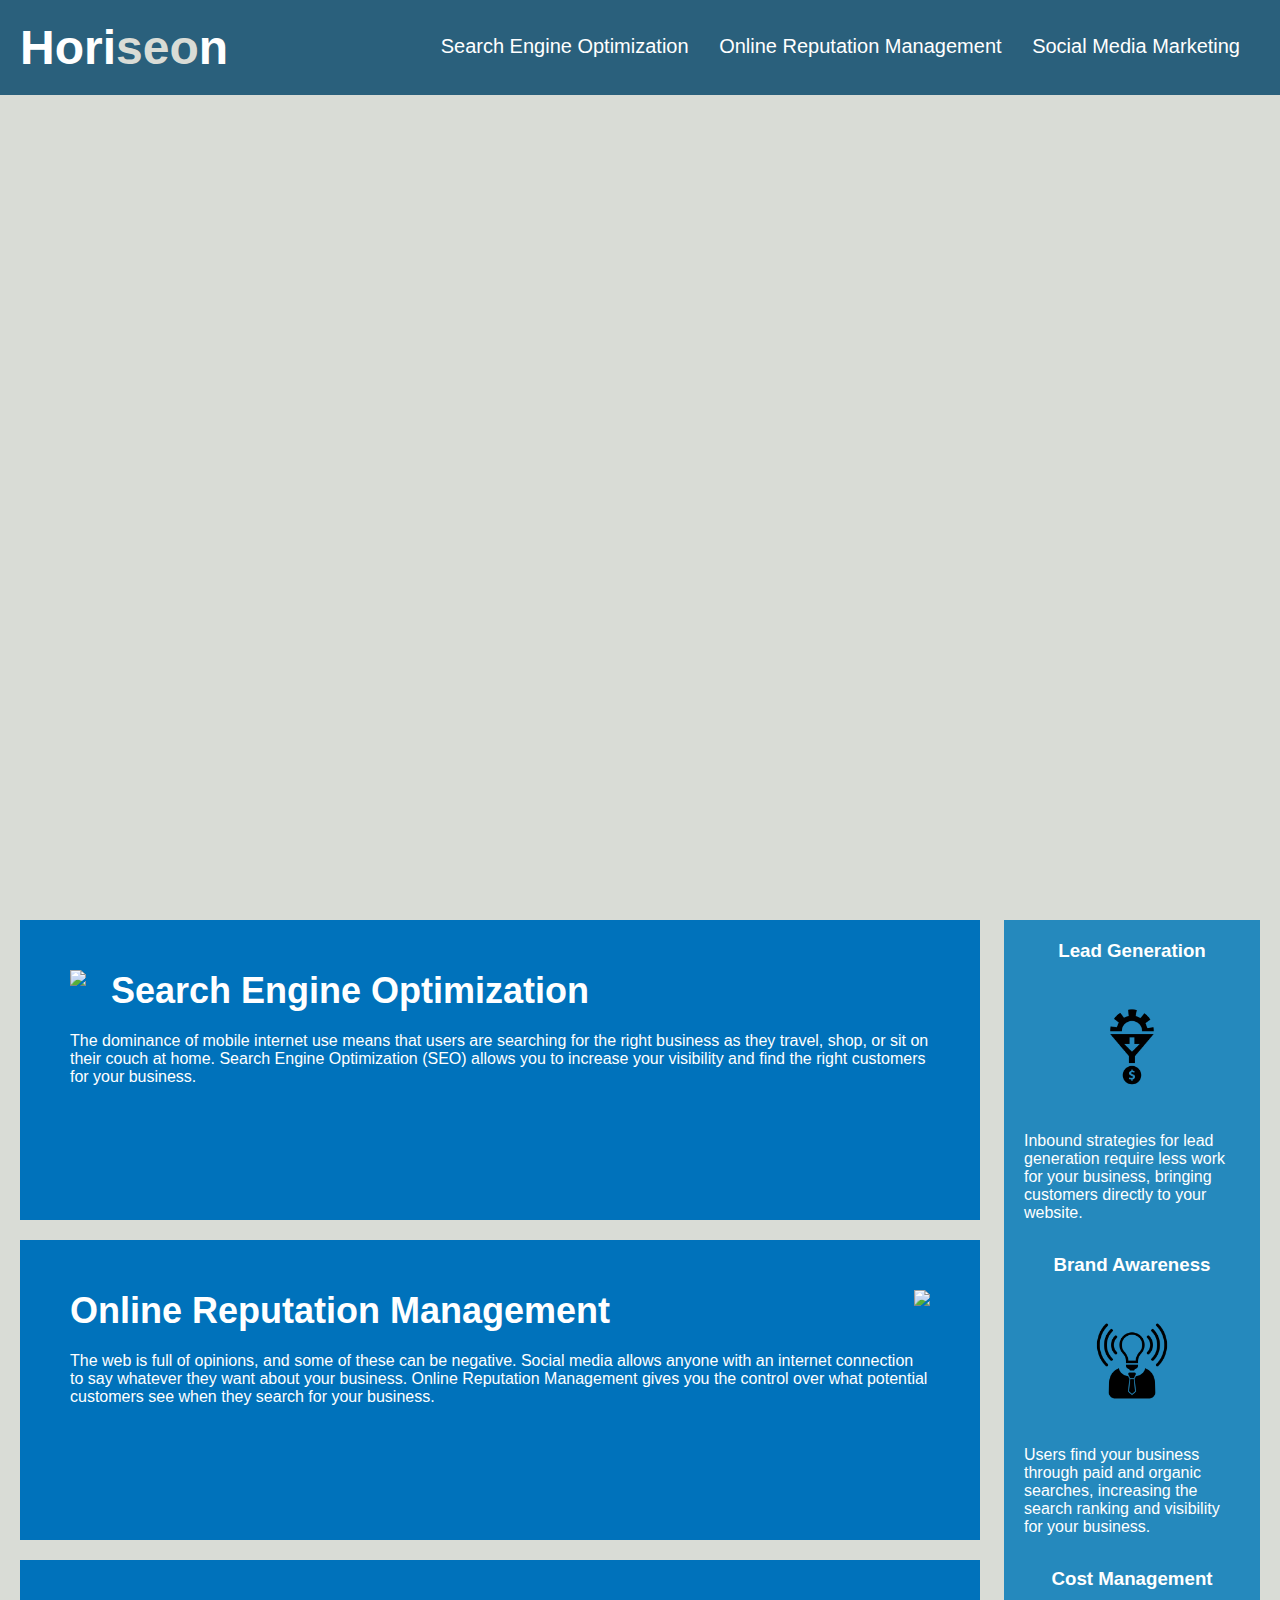
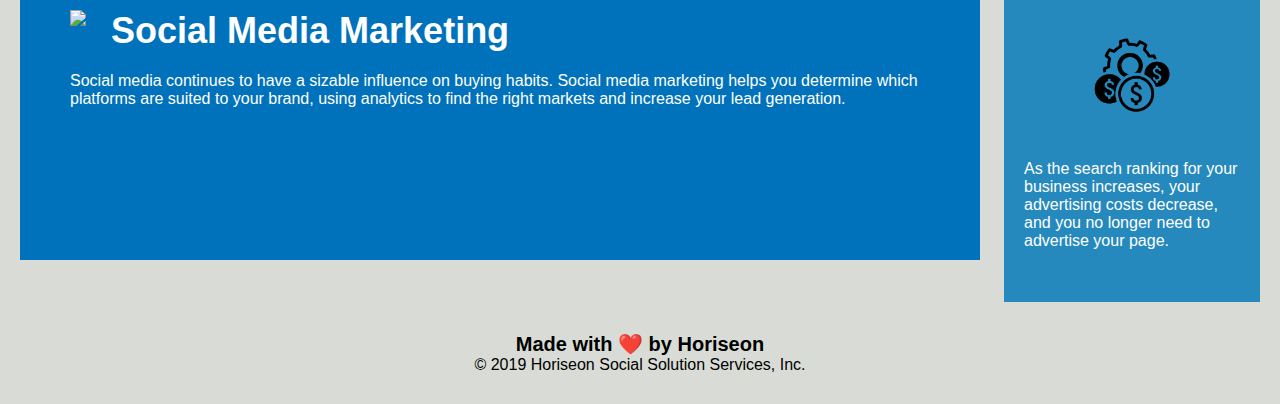
==== refactored-code/index.html @ 7a1b9dad "cloned starter code" ====
<!DOCTYPE html>
<html lang="en-us">

<head>
    <meta charset="UTF-8" />
    <link rel="stylesheet" href="./assets/css/style.css">
    <title>website</title>
</head>

<body>
    <div class="header">
        <h1>Hori<span class="seo">seo</span>n</h1>
        <div>
            <ul>
                <li>
                    <a href="#search-engine-optimization">Search Engine Optimization</a>
                </li>
                <li>
                    <a href="#online-reputation-management">Online Reputation Management</a>
                </li>
                <li>
                    <a href="#social-media-marketing">Social Media Marketing</a>
                </li>
            </ul>
        </div>
    </div>
    <div class="hero"></div>
    <div class="content">
        <div class="search-engine-optimization">
            <img src="./assets/images/search-engine-optimization.jpg" class="float-left" />
            <h2>Search Engine Optimization</h2>
            <p>
                The dominance of mobile internet use means that users are searching for the right business as they travel, shop, or sit on their couch at home. Search Engine Optimization (SEO) allows you to increase your visibility and find the right customers for your business.
            </p>
        </div>
        <div id="online-reputation-management" class="online-reputation-management">
            <img src="./assets/images/online-reputation-management.jpg" class="float-right" />
            <h2>Online Reputation Management</h2>
            <p>
                The web is full of opinions, and some of these can be negative. Social media allows anyone with an internet connection to say whatever they want about your business. Online Reputation Management gives you the control over what potential customers see when they search for your business.
            </p>
        </div>
        <div id="social-media-marketing" class="social-media-marketing">
            <img src="./assets/images/social-media-marketing.jpg" class="float-left" />
            <h2>Social Media Marketing</h2>
            <p>
                Social media continues to have a sizable influence on buying habits. Social media marketing helps you determine which platforms are suited to your brand, using analytics to find the right markets and increase your lead generation.
            </p>
        </div>
    </div>
    <div class="benefits">
        <div class="benefit-lead">
            <h3>Lead Generation</h3>
            <img src="./assets/images/lead-generation.png" />
            <p>
                Inbound strategies for lead generation require less work for your business, bringing customers directly to your website.
            </p>
        </div>
        <div class="benefit-brand">
            <h3>Brand Awareness</h3>
            <img src="./assets/images/brand-awareness.png" />
            <p>
                Users find your business through paid and organic searches, increasing the search ranking and visibility for your business.
            </p>
        </div>
        <div class="benefit-cost">
            <h3>Cost Management</h3>
            <img src="./assets/images/cost-management.png"></img>
            <p>
                As the search ranking for your business increases, your advertising costs decrease, and you no longer need to advertise your page.
            </p>
        </div>
    </div>
    <div class="footer">
        <h2>Made with ❤️️ by Horiseon</h2>
        <p>
            &copy; 2019 Horiseon Social Solution Services, Inc.
        </p>
    </div>
</body>

</html>
---- refactored-code/assets/css/style.css ----
* {
    box-sizing: border-box;
    padding: 0;
    margin: 0;
}

body {
    background-color: #d9dcd6;
}

.header {
    padding: 20px;
    font-family: 'Trebuchet MS', 'Lucida Sans Unicode', 'Lucida Grande', 'Lucida Sans', Arial, sans-serif;
    background-color: #2a607c;
    color: #ffffff;
}

.header h1 {
    display: inline-block;
    font-size: 48px;
}

.header h1 .seo {
    color: #d9dcd6;
}

.header div {
    padding-top: 15px;
    margin-right: 20px;
    float: right;
    font-family: 'Gill Sans', 'Gill Sans MT', Calibri, 'Trebuchet MS', sans-serif;
    font-size: 20px;
}

.header div ul {
    list-style-type: none;
}

.header div ul li {
    display: inline-block;
    margin-left: 25px;
}

a {
    color: #ffffff;
    text-decoration: none;
}

p {
    font-size: 16px;
}

.hero {
    height: 800px;
    width: 100%;
    margin-bottom: 25px;
    background-image: url("../images/digital-marketing-meeting.jpg");
    background-size: cover;
    background-position: center;
}

.float-left {
    float: left;
    margin-right: 25px;
}

.float-right {
    float: right;
    margin-left: 25px;
}

.content {
    width: 75%;
    display: inline-block;
    margin-left: 20px;
}

.benefits {
    margin-right: 20px;
    padding: 20px;
    clear: both;
    float: right;
    width: 20%;
    height: 100%;
    font-family: 'Gill Sans', 'Gill Sans MT', Calibri, 'Trebuchet MS', sans-serif;
    background-color: #2589bd;
}

.benefit-lead {
    margin-bottom: 32px;
    color: #ffffff;
}

.benefit-brand {
    margin-bottom: 32px;
    color: #ffffff;
}

.benefit-cost {
    margin-bottom: 32px;
    color: #ffffff;
}

.benefit-lead h3 {
    margin-bottom: 10px;
    text-align: center;
}

.benefit-brand h3 {
    margin-bottom: 10px;
    text-align: center;
}

.benefit-cost h3 {
    margin-bottom: 10px;
    text-align: center;
}

.benefit-lead img {
    display: block;
    margin: 10px auto;
    max-width: 150px;
}

.benefit-brand img {
    display: block;
    margin: 10px auto;
    max-width: 150px;
}

.benefit-cost img {
    display: block;
    margin: 10px auto;
    max-width: 150px;
}

.search-engine-optimization {
    margin-bottom: 20px;
    padding: 50px;
    height: 300px;
    font-family: 'Gill Sans', 'Gill Sans MT', Calibri, 'Trebuchet MS', sans-serif;
    background-color: #0072bb;
    color: #ffffff;
}

.online-reputation-management {
    margin-bottom: 20px;
    padding: 50px;
    height: 300px;
    font-family: 'Gill Sans', 'Gill Sans MT', Calibri, 'Trebuchet MS', sans-serif;
    background-color: #0072bb;
    color: #ffffff;
}

.social-media-marketing {
    margin-bottom: 20px;
    padding: 50px;
    height: 300px;
    font-family: 'Gill Sans', 'Gill Sans MT', Calibri, 'Trebuchet MS', sans-serif;
    background-color: #0072bb;
    color: #ffffff;
}

.search-engine-optimization img {
    max-height: 200px;
}

.online-reputation-management img {
    max-height: 200px;
}

.social-media-marketing img {
    max-height: 200px;
}

.search-engine-optimization h2 {
    margin-bottom: 20px;
    font-size: 36px;
}

.online-reputation-management h2 {
    margin-bottom: 20px;
    font-size: 36px;
}

.social-media-marketing h2 {
    margin-bottom: 20px;
    font-size: 36px;
}

.footer {
    padding: 30px;
    clear: both;
    font-family: 'Trebuchet MS', 'Lucida Sans Unicode', 'Lucida Grande', 'Lucida Sans', Arial, sans-serif;
    text-align: center;
}

.footer h2 {
    font-size: 20px;
}
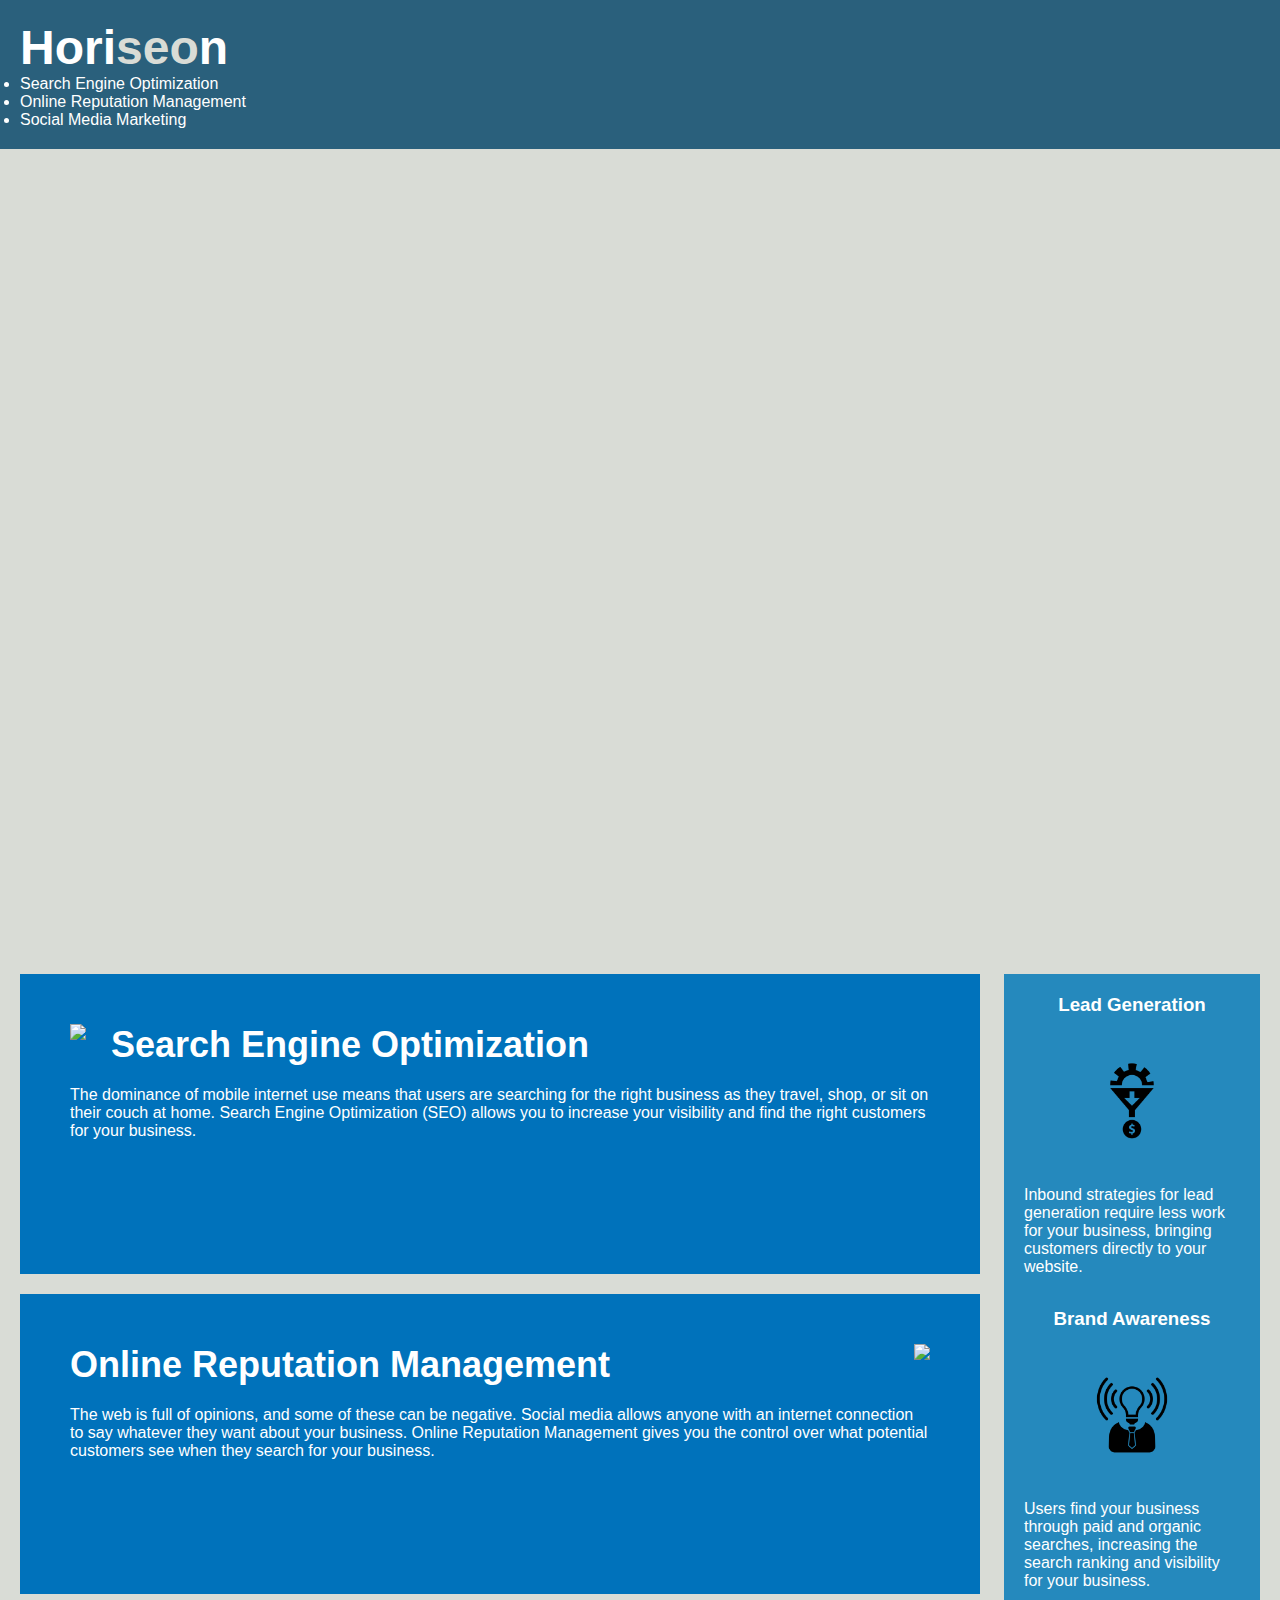
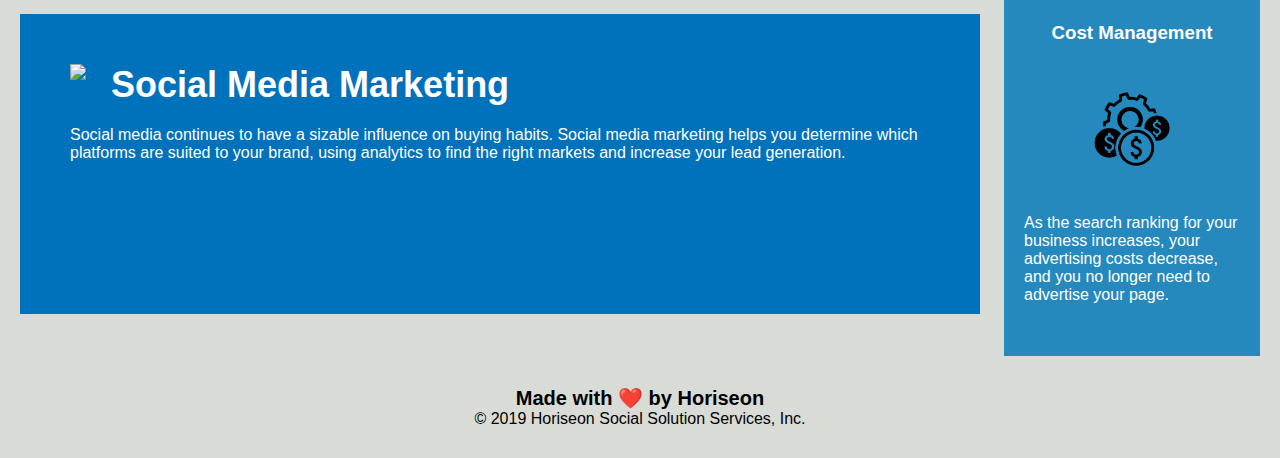
==== commit b4a37ed9: "semantic html elements in place of ambiguous divs" ====
--- a/refactored-code/index.html
+++ b/refactored-code/index.html
@@ -4,13 +4,14 @@
 <head>
     <meta charset="UTF-8" />
     <link rel="stylesheet" href="./assets/css/style.css">
-    <title>website</title>
+    <title>Horiseon Landing Page</title>
 </head>
 
 <body>
-    <div class="header">
+    <!-- header -->
+    <header class="header">
         <h1>Hori<span class="seo">seo</span>n</h1>
-        <div>
+        <nav>
             <ul>
                 <li>
                     <a href="#search-engine-optimization">Search Engine Optimization</a>
@@ -22,10 +23,14 @@
                     <a href="#social-media-marketing">Social Media Marketing</a>
                 </li>
             </ul>
-        </div>
-    </div>
+        </nav>
+    </header>
+
+    <!-- hero -->
     <div class="hero"></div>
-    <div class="content">
+
+    <!-- content -->
+    <section class="content">
         <div class="search-engine-optimization">
             <img src="./assets/images/search-engine-optimization.jpg" class="float-left" />
             <h2>Search Engine Optimization</h2>
@@ -47,8 +52,8 @@
                 Social media continues to have a sizable influence on buying habits. Social media marketing helps you determine which platforms are suited to your brand, using analytics to find the right markets and increase your lead generation.
             </p>
         </div>
-    </div>
-    <div class="benefits">
+    </section>
+    <section class="benefits">
         <div class="benefit-lead">
             <h3>Lead Generation</h3>
             <img src="./assets/images/lead-generation.png" />
@@ -70,13 +75,15 @@
                 As the search ranking for your business increases, your advertising costs decrease, and you no longer need to advertise your page.
             </p>
         </div>
-    </div>
-    <div class="footer">
+    </section>
+
+    <!-- footer -->
+    <footer class="footer">
         <h2>Made with ❤️️ by Horiseon</h2>
         <p>
             &copy; 2019 Horiseon Social Solution Services, Inc.
         </p>
-    </div>
+    </footer>
 </body>
 
 </html>
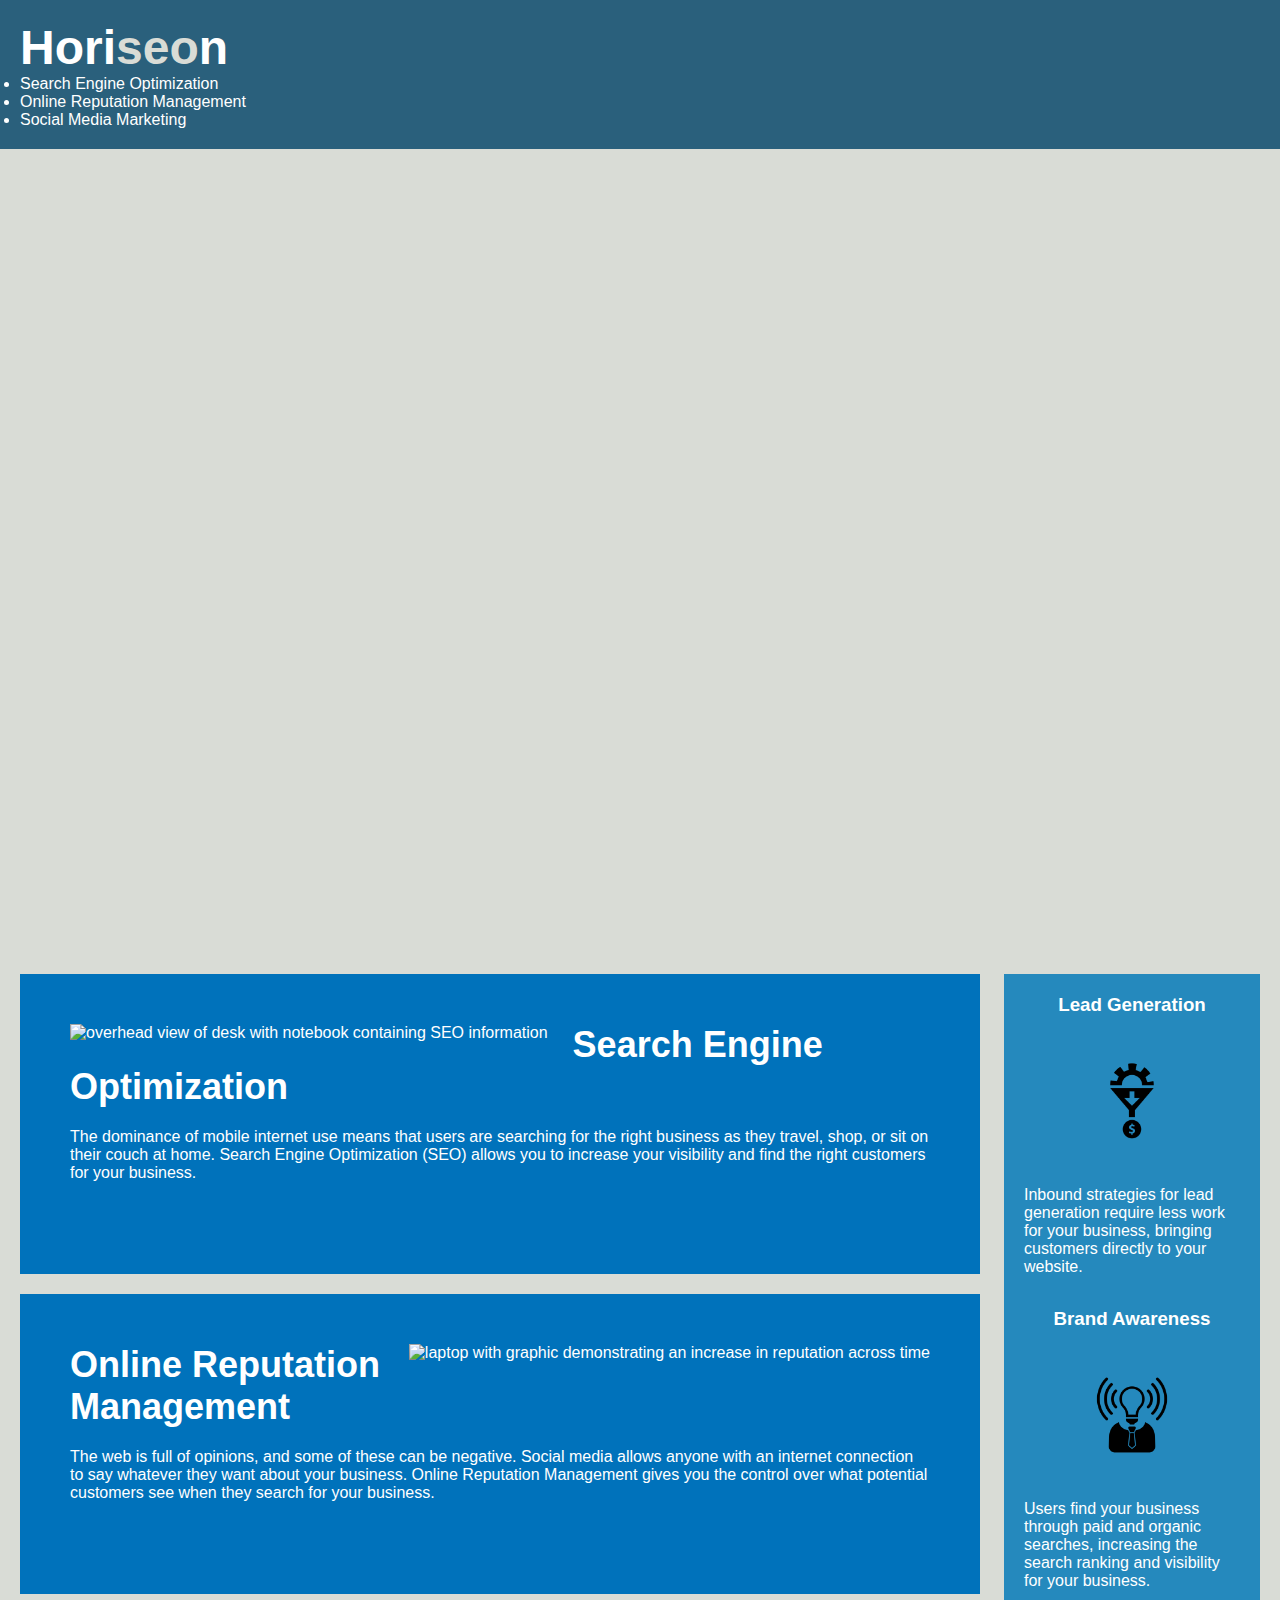
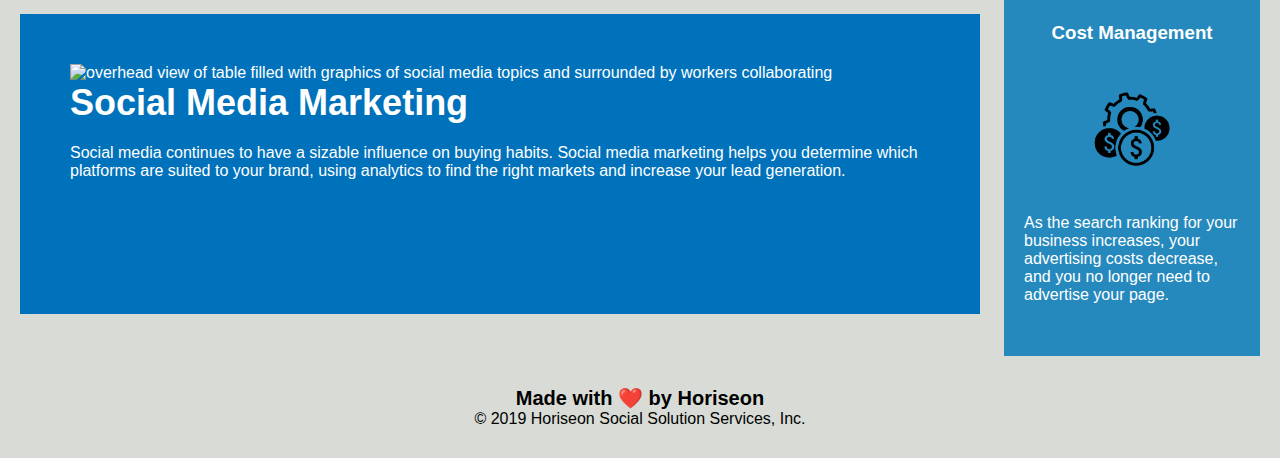
==== commit a163e454: "alt attributes added to all images in index.html" ====
--- a/refactored-code/index.html
+++ b/refactored-code/index.html
@@ -32,21 +32,21 @@
     <!-- content -->
     <section class="content">
         <div class="search-engine-optimization">
-            <img src="./assets/images/search-engine-optimization.jpg" class="float-left" />
+            <img src="./assets/images/search-engine-optimization.jpg" class="float-left" alt="overhead view of desk with notebook containing SEO information" />
             <h2>Search Engine Optimization</h2>
             <p>
                 The dominance of mobile internet use means that users are searching for the right business as they travel, shop, or sit on their couch at home. Search Engine Optimization (SEO) allows you to increase your visibility and find the right customers for your business.
             </p>
         </div>
         <div id="online-reputation-management" class="online-reputation-management">
-            <img src="./assets/images/online-reputation-management.jpg" class="float-right" />
+            <img src="./assets/images/online-reputation-management.jpg" class="float-right" alt="laptop with graphic demonstrating an increase in reputation across time" />
             <h2>Online Reputation Management</h2>
             <p>
                 The web is full of opinions, and some of these can be negative. Social media allows anyone with an internet connection to say whatever they want about your business. Online Reputation Management gives you the control over what potential customers see when they search for your business.
             </p>
         </div>
         <div id="social-media-marketing" class="social-media-marketing">
-            <img src="./assets/images/social-media-marketing.jpg" class="float-left" />
+            <img src="./assets/images/social-media-marketing.jpg" class="float-left" alt="overhead view of table filled with graphics of social media topics and surrounded by workers collaborating"/>
             <h2>Social Media Marketing</h2>
             <p>
                 Social media continues to have a sizable influence on buying habits. Social media marketing helps you determine which platforms are suited to your brand, using analytics to find the right markets and increase your lead generation.
@@ -56,21 +56,21 @@
     <section class="benefits">
         <div class="benefit-lead">
             <h3>Lead Generation</h3>
-            <img src="./assets/images/lead-generation.png" />
+            <img src="./assets/images/lead-generation.png" alt="simple graphic depicting increased income" />
             <p>
                 Inbound strategies for lead generation require less work for your business, bringing customers directly to your website.
             </p>
         </div>
         <div class="benefit-brand">
             <h3>Brand Awareness</h3>
-            <img src="./assets/images/brand-awareness.png" />
+            <img src="./assets/images/brand-awareness.png" alt="graphic of a lightbulb radiating brand awareness" />
             <p>
                 Users find your business through paid and organic searches, increasing the search ranking and visibility for your business.
             </p>
         </div>
         <div class="benefit-cost">
             <h3>Cost Management</h3>
-            <img src="./assets/images/cost-management.png"></img>
+            <img src="./assets/images/cost-management.png" alt="graphic of a gear turning surrounded by dollar signs" />
             <p>
                 As the search ranking for your business increases, your advertising costs decrease, and you no longer need to advertise your page.
             </p>
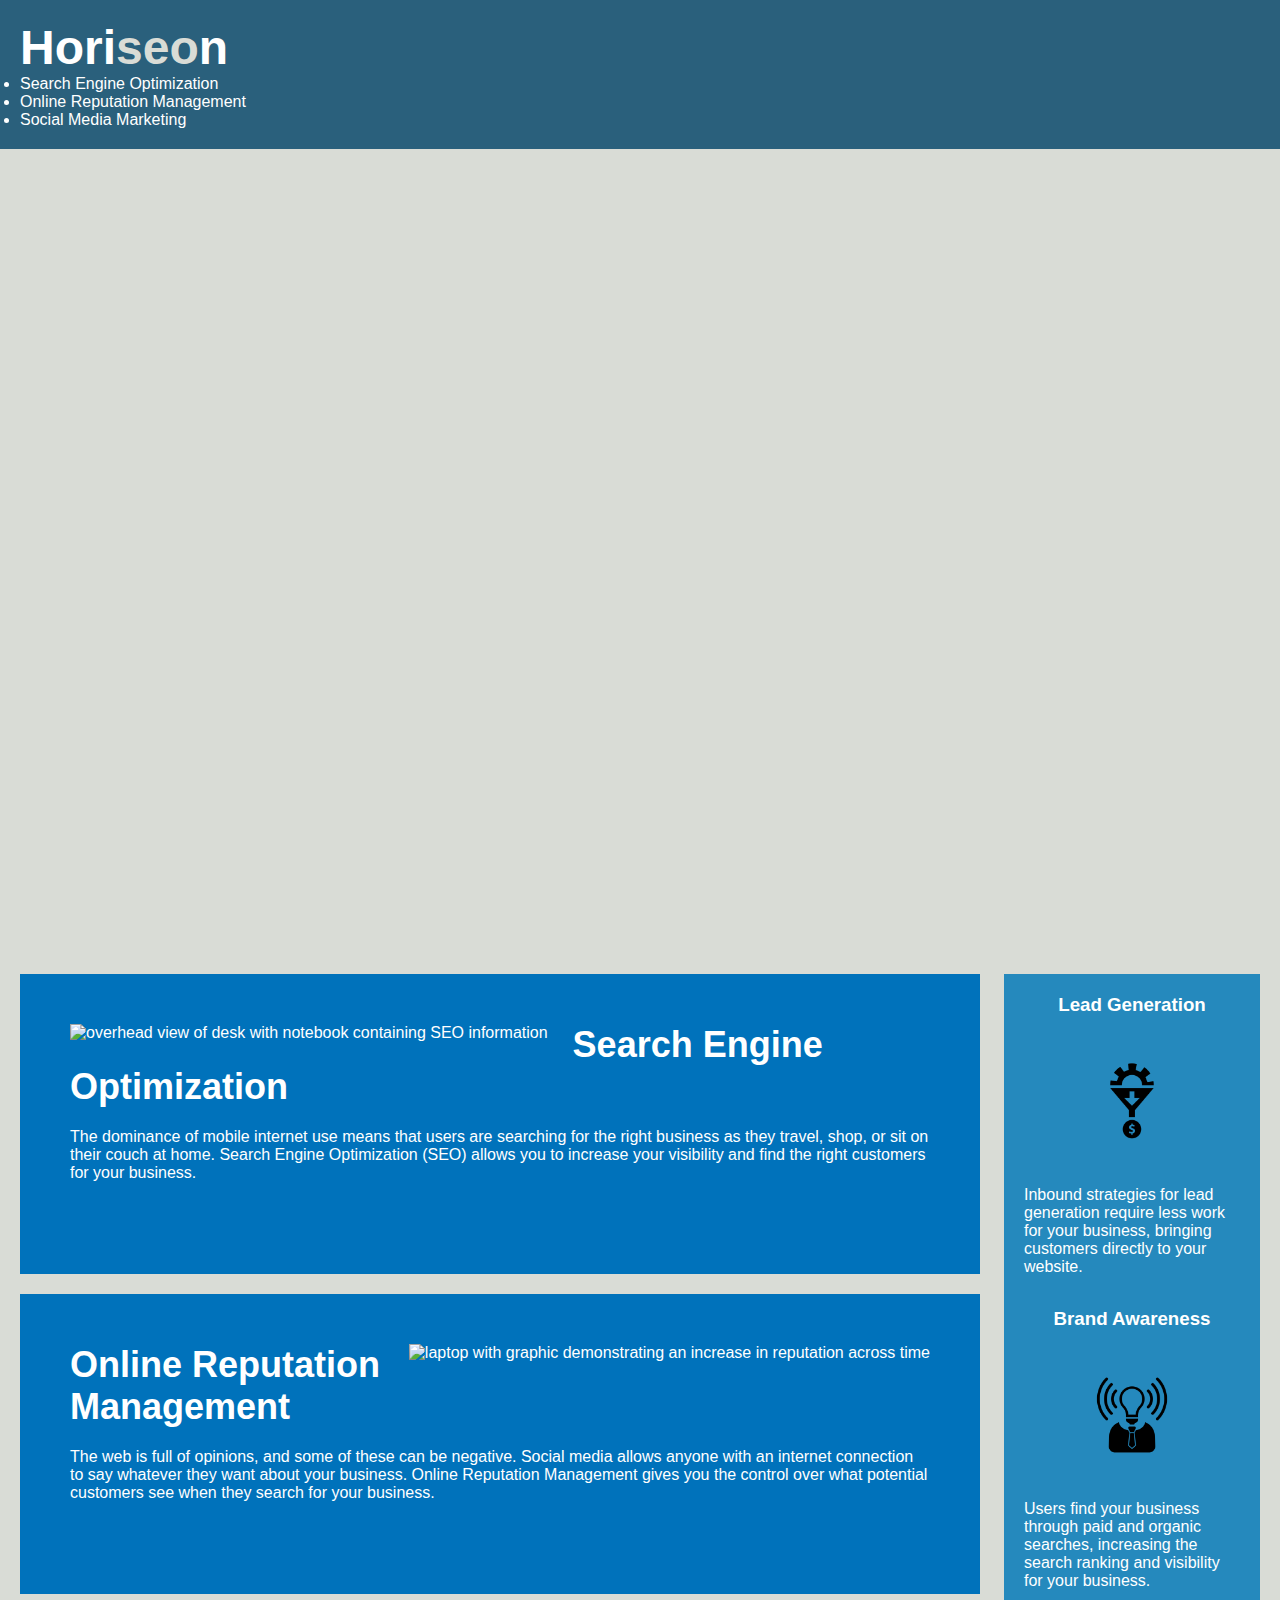
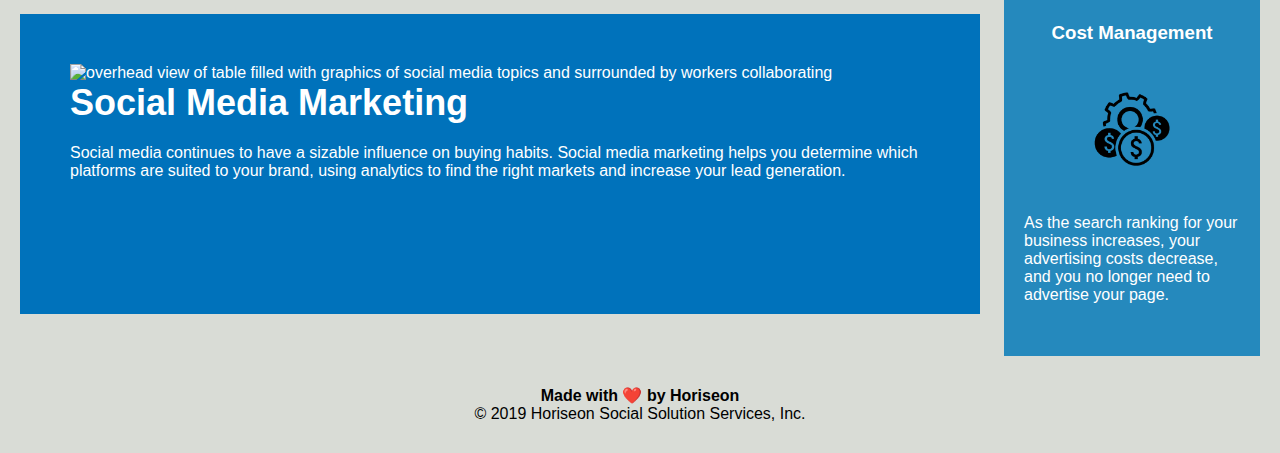
==== commit e1955ab2: "fixed first nav link, made hero more descriptive and accessible, added navbar class" ====
--- a/refactored-code/index.html
+++ b/refactored-code/index.html
@@ -11,7 +11,7 @@
     <!-- header -->
     <header class="header">
         <h1>Hori<span class="seo">seo</span>n</h1>
-        <nav>
+        <nav class="navbar">
             <ul>
                 <li>
                     <a href="#search-engine-optimization">Search Engine Optimization</a>
@@ -27,11 +27,11 @@
     </header>
 
     <!-- hero -->
-    <div class="hero"></div>
+    <div class="hero" role="img" aria-label="depiction of an office meeting with workers collaborating at a desk"></div>
 
     <!-- content -->
     <section class="content">
-        <div class="search-engine-optimization">
+        <div id="search-engine-optimization" class="search-engine-optimization">
             <img src="./assets/images/search-engine-optimization.jpg" class="float-left" alt="overhead view of desk with notebook containing SEO information" />
             <h2>Search Engine Optimization</h2>
             <p>
@@ -79,7 +79,7 @@
 
     <!-- footer -->
     <footer class="footer">
-        <h2>Made with ❤️️ by Horiseon</h2>
+        <h4>Made with ❤️️ by Horiseon</h4>
         <p>
             &copy; 2019 Horiseon Social Solution Services, Inc.
         </p>
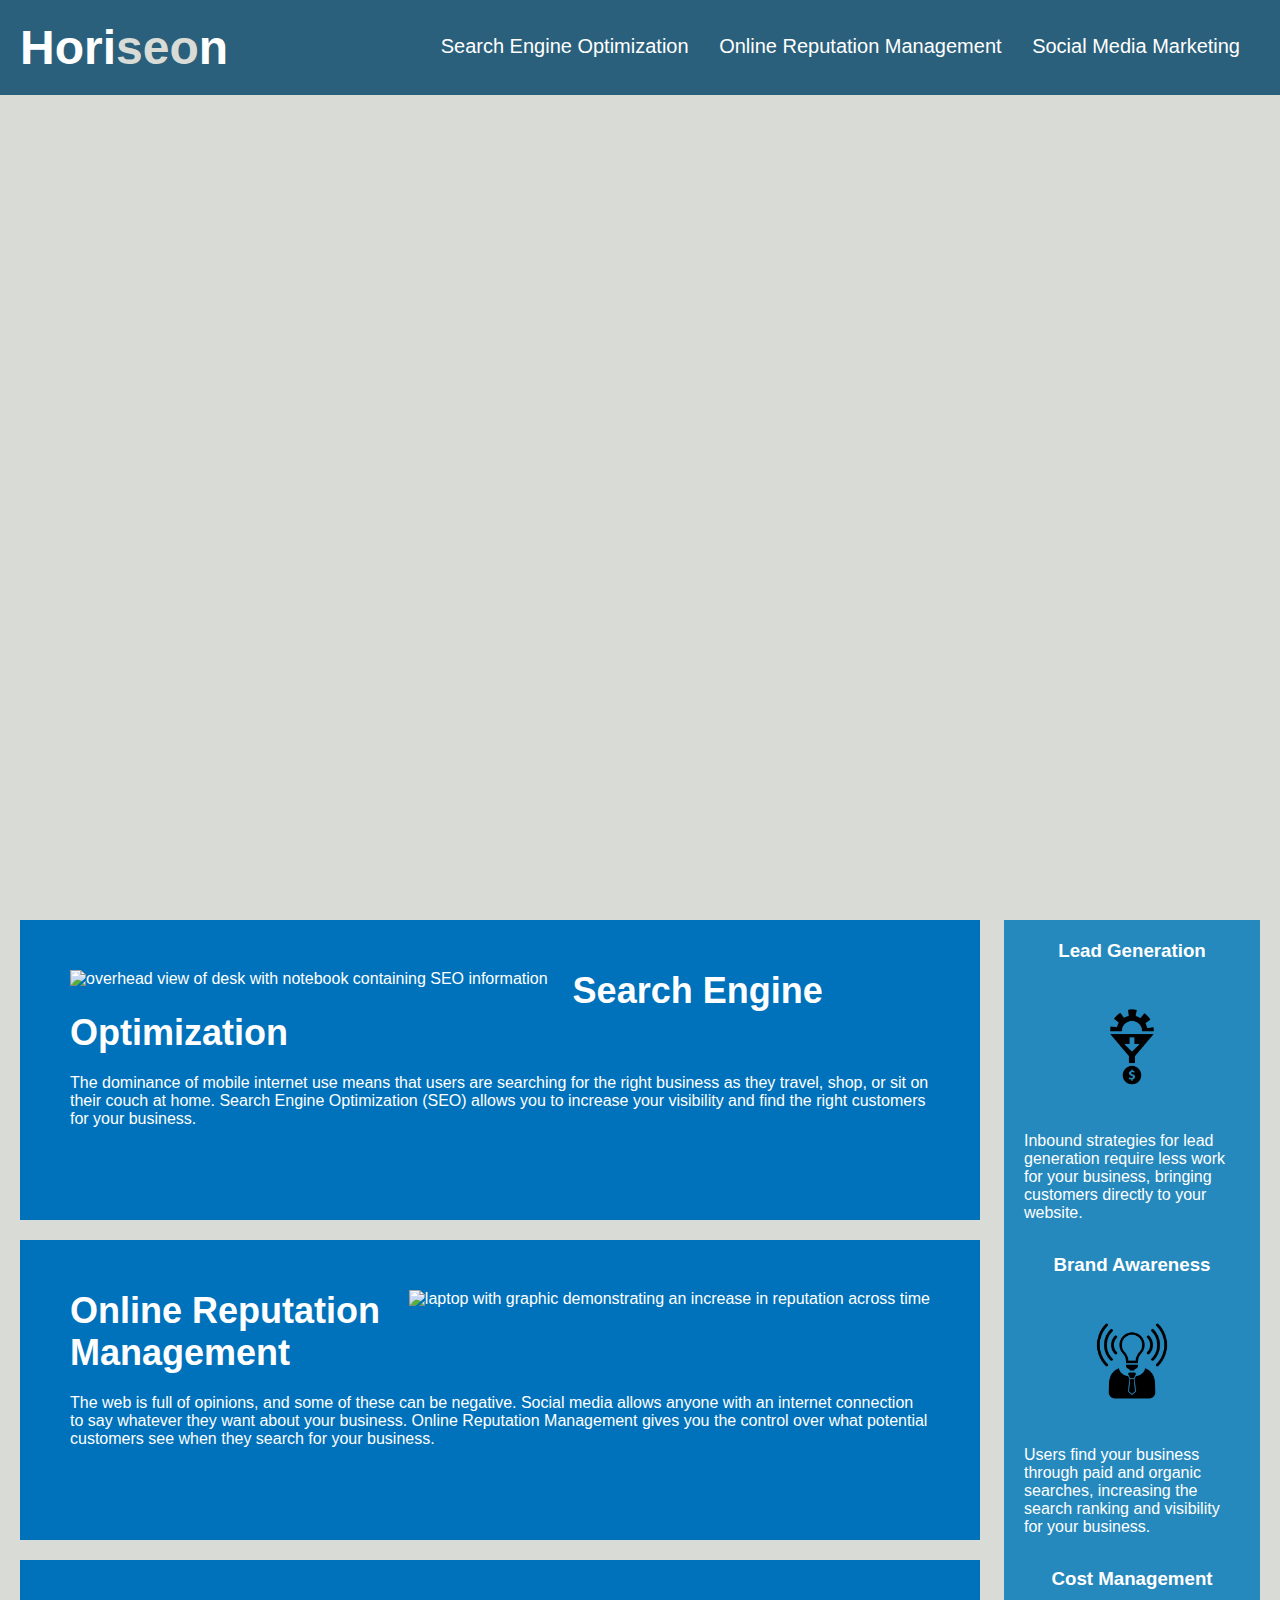
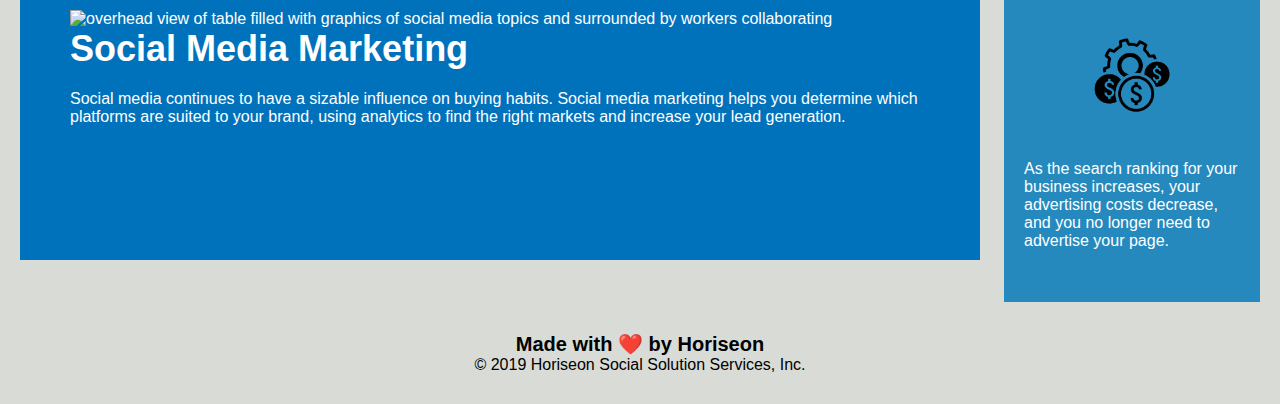
==== commit 6c9f2a81: "removed redundant classes" ====
--- a/refactored-code/index.html
+++ b/refactored-code/index.html
@@ -31,21 +31,21 @@
 
     <!-- content -->
     <section class="content">
-        <div id="search-engine-optimization" class="search-engine-optimization">
+        <div id="search-engine-optimization" class="content-item">
             <img src="./assets/images/search-engine-optimization.jpg" class="float-left" alt="overhead view of desk with notebook containing SEO information" />
             <h2>Search Engine Optimization</h2>
             <p>
                 The dominance of mobile internet use means that users are searching for the right business as they travel, shop, or sit on their couch at home. Search Engine Optimization (SEO) allows you to increase your visibility and find the right customers for your business.
             </p>
         </div>
-        <div id="online-reputation-management" class="online-reputation-management">
+        <div id="online-reputation-management" class="content-item">
             <img src="./assets/images/online-reputation-management.jpg" class="float-right" alt="laptop with graphic demonstrating an increase in reputation across time" />
             <h2>Online Reputation Management</h2>
             <p>
                 The web is full of opinions, and some of these can be negative. Social media allows anyone with an internet connection to say whatever they want about your business. Online Reputation Management gives you the control over what potential customers see when they search for your business.
             </p>
         </div>
-        <div id="social-media-marketing" class="social-media-marketing">
+        <div id="social-media-marketing" class="content-item">
             <img src="./assets/images/social-media-marketing.jpg" class="float-left" alt="overhead view of table filled with graphics of social media topics and surrounded by workers collaborating"/>
             <h2>Social Media Marketing</h2>
             <p>
@@ -54,21 +54,21 @@
         </div>
     </section>
     <section class="benefits">
-        <div class="benefit-lead">
+        <div class="benefit-item">
             <h3>Lead Generation</h3>
             <img src="./assets/images/lead-generation.png" alt="simple graphic depicting increased income" />
             <p>
                 Inbound strategies for lead generation require less work for your business, bringing customers directly to your website.
             </p>
         </div>
-        <div class="benefit-brand">
+        <div class="benefit-item">
             <h3>Brand Awareness</h3>
             <img src="./assets/images/brand-awareness.png" alt="graphic of a lightbulb radiating brand awareness" />
             <p>
                 Users find your business through paid and organic searches, increasing the search ranking and visibility for your business.
             </p>
         </div>
-        <div class="benefit-cost">
+        <div class="benefit-item">
             <h3>Cost Management</h3>
             <img src="./assets/images/cost-management.png" alt="graphic of a gear turning surrounded by dollar signs" />
             <p>
--- a/refactored-code/assets/css/style.css
+++ b/refactored-code/assets/css/style.css
@@ -1,3 +1,4 @@
+/* general / utility */
 * {
     box-sizing: border-box;
     padding: 0;
@@ -8,6 +9,27 @@
     background-color: #d9dcd6;
 }
 
+a {
+    color: #ffffff;
+    text-decoration: none;
+}
+
+p {
+    font-size: 16px;
+}
+
+.float-left {
+    float: left;
+    margin-right: 25px;
+}
+
+.float-right {
+    float: right;
+    margin-left: 25px;
+}
+
+
+/* header */
 .header {
     padding: 20px;
     font-family: 'Trebuchet MS', 'Lucida Sans Unicode', 'Lucida Grande', 'Lucida Sans', Arial, sans-serif;
@@ -24,7 +46,7 @@
     color: #d9dcd6;
 }
 
-.header div {
+.navbar {
     padding-top: 15px;
     margin-right: 20px;
     float: right;
@@ -32,24 +54,16 @@
     font-size: 20px;
 }
 
-.header div ul {
+.navbar ul {
     list-style-type: none;
 }
 
-.header div ul li {
+.navbar ul li {
     display: inline-block;
     margin-left: 25px;
 }
 
-a {
-    color: #ffffff;
-    text-decoration: none;
-}
-
-p {
-    font-size: 16px;
-}
-
+/* hero */
 .hero {
     height: 800px;
     width: 100%;
@@ -59,20 +73,29 @@
     background-position: center;
 }
 
-.float-left {
-    float: left;
-    margin-right: 25px;
-}
-
-.float-right {
-    float: right;
-    margin-left: 25px;
-}
-
+/* main content */
 .content {
     width: 75%;
     display: inline-block;
     margin-left: 20px;
+}
+
+.content-item {
+    margin-bottom: 20px;
+    padding: 50px;
+    height: 300px;
+    font-family: 'Gill Sans', 'Gill Sans MT', Calibri, 'Trebuchet MS', sans-serif;
+    background-color: #0072bb;
+    color: #ffffff;
+}
+
+.content-item img {
+    max-height: 200px;
+}
+
+.content-item h2 {
+    margin-bottom: 20px;
+    font-size: 36px;
 }
 
 .benefits {
@@ -86,108 +109,23 @@
     background-color: #2589bd;
 }
 
-.benefit-lead {
+.benefit-item {
     margin-bottom: 32px;
     color: #ffffff;
 }
 
-.benefit-brand {
-    margin-bottom: 32px;
-    color: #ffffff;
-}
-
-.benefit-cost {
-    margin-bottom: 32px;
-    color: #ffffff;
-}
-
-.benefit-lead h3 {
+.benefit-item h3 {
     margin-bottom: 10px;
     text-align: center;
 }
 
-.benefit-brand h3 {
-    margin-bottom: 10px;
-    text-align: center;
-}
-
-.benefit-cost h3 {
-    margin-bottom: 10px;
-    text-align: center;
-}
-
-.benefit-lead img {
+.benefit-item img {
     display: block;
     margin: 10px auto;
     max-width: 150px;
 }
 
-.benefit-brand img {
-    display: block;
-    margin: 10px auto;
-    max-width: 150px;
-}
-
-.benefit-cost img {
-    display: block;
-    margin: 10px auto;
-    max-width: 150px;
-}
-
-.search-engine-optimization {
-    margin-bottom: 20px;
-    padding: 50px;
-    height: 300px;
-    font-family: 'Gill Sans', 'Gill Sans MT', Calibri, 'Trebuchet MS', sans-serif;
-    background-color: #0072bb;
-    color: #ffffff;
-}
-
-.online-reputation-management {
-    margin-bottom: 20px;
-    padding: 50px;
-    height: 300px;
-    font-family: 'Gill Sans', 'Gill Sans MT', Calibri, 'Trebuchet MS', sans-serif;
-    background-color: #0072bb;
-    color: #ffffff;
-}
-
-.social-media-marketing {
-    margin-bottom: 20px;
-    padding: 50px;
-    height: 300px;
-    font-family: 'Gill Sans', 'Gill Sans MT', Calibri, 'Trebuchet MS', sans-serif;
-    background-color: #0072bb;
-    color: #ffffff;
-}
-
-.search-engine-optimization img {
-    max-height: 200px;
-}
-
-.online-reputation-management img {
-    max-height: 200px;
-}
-
-.social-media-marketing img {
-    max-height: 200px;
-}
-
-.search-engine-optimization h2 {
-    margin-bottom: 20px;
-    font-size: 36px;
-}
-
-.online-reputation-management h2 {
-    margin-bottom: 20px;
-    font-size: 36px;
-}
-
-.social-media-marketing h2 {
-    margin-bottom: 20px;
-    font-size: 36px;
-}
-
+/* footer */
 .footer {
     padding: 30px;
     clear: both;
@@ -195,6 +133,6 @@
     text-align: center;
 }
 
-.footer h2 {
+.footer h4 {
     font-size: 20px;
 }
